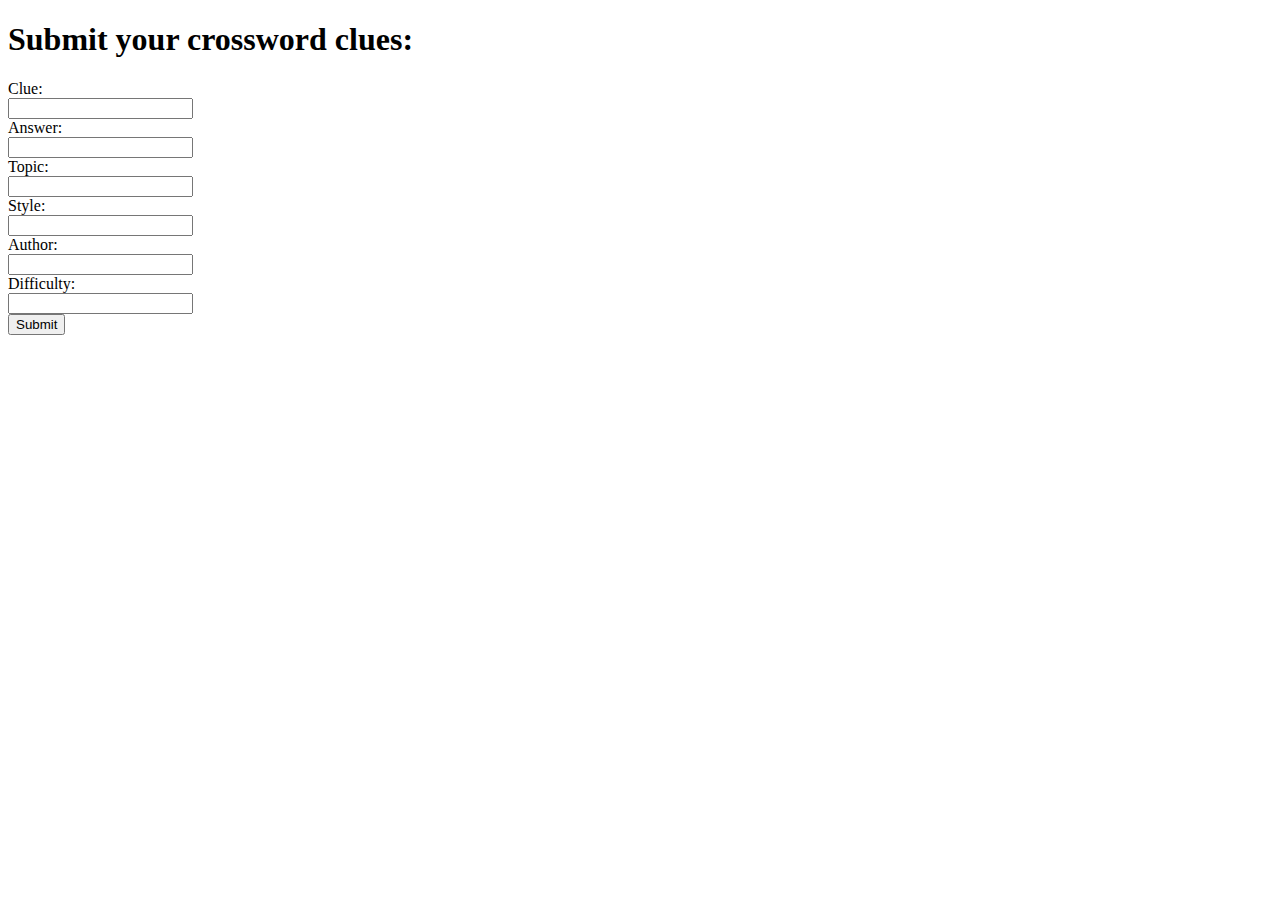
==== src/UI/index.html @ 0f23432a "Basic project setup" ====
<!doctype html>

<html lang="en">
<head>
    <meta charset="utf-8">

    <title>Softwire Crossword Submission</title>
    <meta name="description" content="TSoftwire Crossword Submission">
    <meta name="author" content="Joel Wee and Lucas Nogueira">

</head>

<body>
<h1>Submit your crossword clues:</h1>
<form action="http://localhost:8080/demo/add" method="POST">
    <label for="clue">Clue:</label><br>
    <input type="text" id="clue" name="clue"><br>
    <label for="answer">Answer:</label><br>
    <input type="text" id="answer" name="answer"><br>
    <label for="topic">Topic:</label><br>
    <input type="text" id="topic" name="topic"><br>
    <label for="style">Style:</label><br>
    <input type="text" id="style" name="style"><br>
    <label for="author">Author:</label><br>
    <input type="text" id="author" name="author"><br>
    <label for="difficulty">Difficulty:</label><br>
    <input type="text" id="difficulty" name="difficulty"><br>
    <button type="submit">Submit</button>
</form>

</body>
</html>
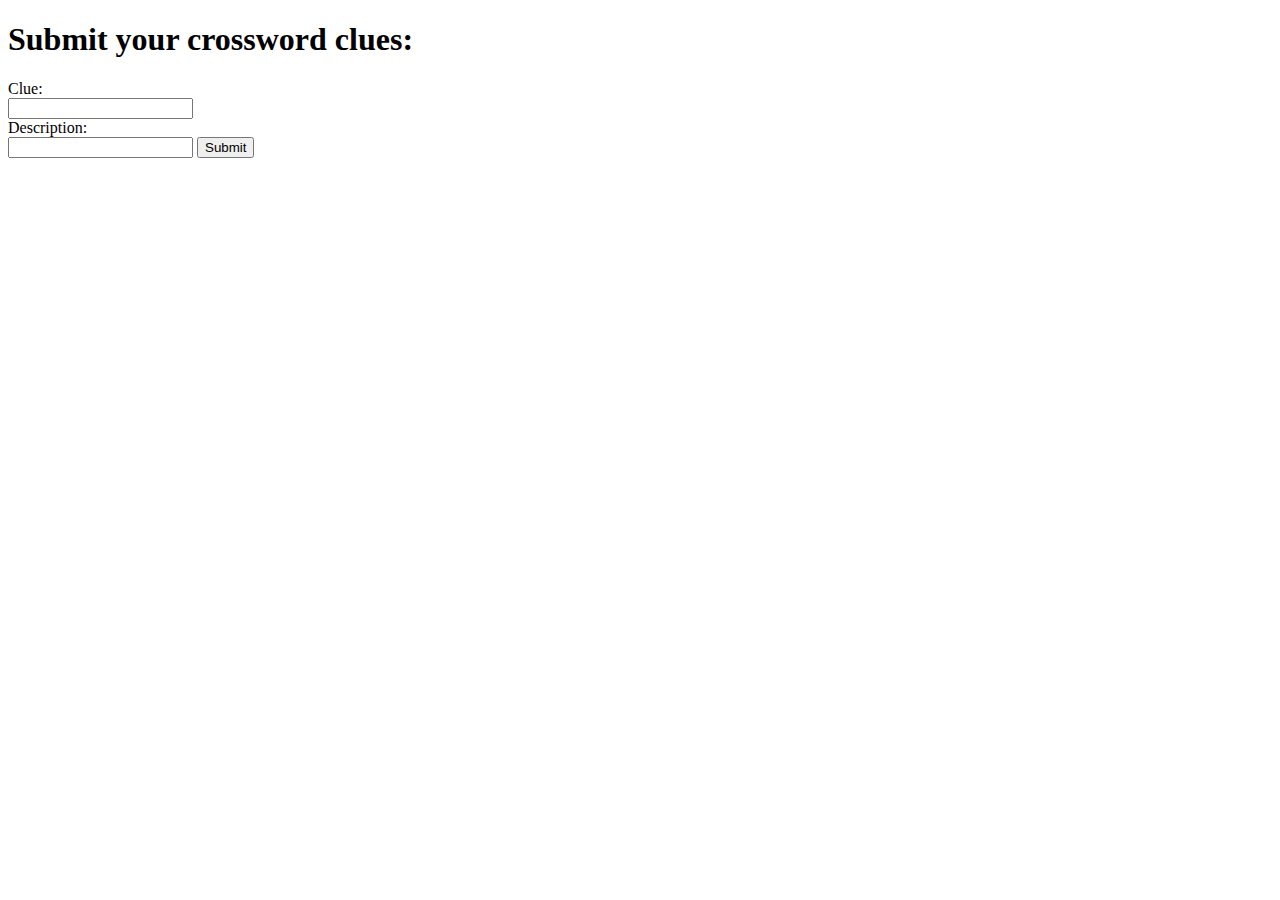
==== commit fc8d15dc: "Add basic classes" ====
--- a/src/UI/index.html
+++ b/src/UI/index.html
@@ -15,16 +15,8 @@
 <form action="http://localhost:8080/demo/add" method="POST">
     <label for="clue">Clue:</label><br>
     <input type="text" id="clue" name="clue"><br>
-    <label for="answer">Answer:</label><br>
-    <input type="text" id="answer" name="answer"><br>
-    <label for="topic">Topic:</label><br>
-    <input type="text" id="topic" name="topic"><br>
-    <label for="style">Style:</label><br>
-    <input type="text" id="style" name="style"><br>
-    <label for="author">Author:</label><br>
-    <input type="text" id="author" name="author"><br>
-    <label for="difficulty">Difficulty:</label><br>
-    <input type="text" id="difficulty" name="difficulty"><br>
+    <label for="description">Description:</label><br>
+    <input type="text" id="description" name="description">
     <button type="submit">Submit</button>
 </form>
 
